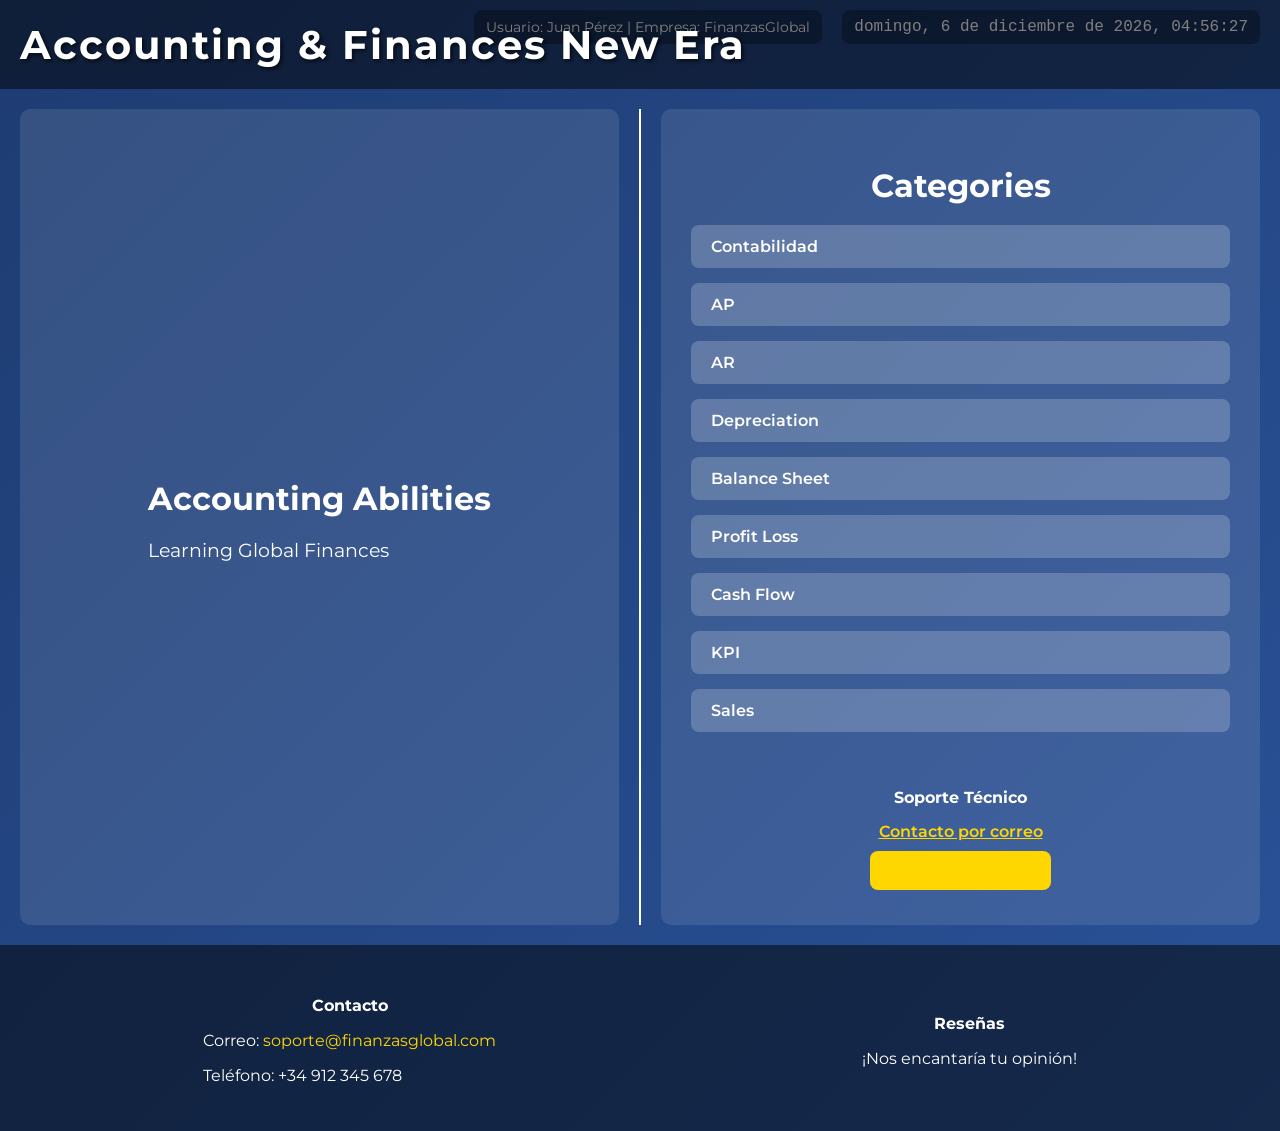
==== index.html @ ebb59e08 "Add files via upload" ====
<!DOCTYPE html>
<html lang="es">
<head>
<meta charset="UTF-8" />
<meta name="viewport" content="width=device-width, initial-scale=1.0" />
<title>Accounting & Finances New Era</title>
<!-- Estilo mejorado para un aspecto más espectacular -->
<style>
  @import url('https://fonts.googleapis.com/css2?family=Montserrat:wght@400;700&display=swap');

  body {
    margin: 0;
    font-family: 'Montserrat', sans-serif;
    background: linear-gradient(135deg, #1e3c72, #2a5298);
    color: #fff;
  }

  header {
    background-color: rgba(0, 0, 0, 0.5);
    padding: 20px;
    text-align: left;
    position: relative;
  }

  header h1 {
    margin: 0;
    font-size: 2.5em;
    letter-spacing: 2px;
    text-shadow: 2px 2px 4px rgba(0,0,0,0.7);
  }

  /* Contenedor principal */
  .main-container {
    display: flex;
    flex-direction: row;
    min-height: calc(100vh - 120px);
  }

  /* Panel izquierdo */
  .left-panel {
    flex: 1;
    padding: 30px;
    background: rgba(255,255,255,0.1);
    display: flex;
    flex-direction: column;
    align-items: center;
    justify-content: center;
    border-radius: 10px;
    margin: 20px;
  }

  .left-panel h2 {
    font-size: 2em;
    margin-bottom: 10px;
  }

  .left-panel h3 {
    font-size: 1.2em;
    font-weight: normal;
  }

  /* Divider */
  .divider {
    width: 2px;
    background-color: #fff;
    margin: 20px 0;
  }

  /* Panel derecho (menú) */
  .right-panel {
    flex: 1;
    padding: 30px;
    background: rgba(255,255,255,0.1);
    border-radius: 10px;
    margin: 20px;
    display: flex;
    flex-direction: column;
  }

  .right-panel h2 {
    font-size: 2em;
    margin-bottom: 20px;
    text-align: center;
  }

  /* Lista de menú */
  .menu-list {
    list-style: none;
    padding: 0;
    margin: 0;
  }

  .menu-list li {
    margin-bottom: 15px;
  }

  .menu-list a {
    display: block;
    padding: 12px 20px;
    background-color: rgba(255,255,255,0.2);
    border-radius: 8px;
    text-decoration: none;
    color: #fff;
    font-weight: 600;
    transition: background 0.3s, transform 0.2s;
  }

  .menu-list a:hover {
    background-color: rgba(255,255,255,0.4);
    transform: scale(1.02);
  }

  /* Footer con información adicional */
  footer {
    background-color: rgba(0,0,0,0.5);
    padding: 20px;
    display: flex;
    flex-wrap: wrap;
    justify-content: space-around;
    align-items: center;
  }

  .footer-section {
    margin: 10px;
    min-width: 200px;
  }

  .footer-section h4 {
    margin-bottom: 10px;
    font-weight: 700;
    text-align: center;
  }

  .contact-info a {
    color: #ffd700;
    text-decoration: none;
  }

  /* Reloj y usuario/empresa */
  .top-info {
    position: absolute;
    top: 10px;
    right: 20px;
    display: flex;
    align-items: center;
    gap: 20px;
  }

  .user-company {
    font-size: 0.9em;
    background: rgba(0,0,0,0.3);
    padding: 8px 12px;
    border-radius: 8px;
    backdrop-filter: blur(4px);
  }

  /* Reloj */
  #clock {
    font-family: 'Courier New', monospace;
    font-size: 1em;
    padding: 8px 12px;
    background: rgba(0,0,0,0.3);
    border-radius: 8px;
    backdrop-filter: blur(4px);
  }

  /* Sección contacto y reseñas */
  .support-section {
    margin-top: 20px;
    display: flex;
    flex-direction: column;
    align-items: center;
  }

  .support-section h4 {
    margin-bottom: 10px;
  }

  .support-section a {
    margin: 5px 0;
    color: #ffd700;
    text-decoration: underline;
    font-weight: 600;
  }

  /* Botón para dejar reseña */
  .review-btn {
    margin-top: 10px;
    padding: 10px 20px;
    background-color: #ffd700;
    color: #000;
    border: none;
    border-radius: 8px;
    font-size: 1em;
    cursor: pointer;
    transition: background 0.3s;
  }

  .review-btn:hover {
    background-color: #e6c200;
  }

  /* Responsive */
  @media(max-width: 1024px){
    .main-container {
      flex-direction: column;
    }
    .divider {
      display: none;
      height: 2px;
      width: 100%;
    }
    header h1 {
      font-size: 2em;
    }
  }
</style>
</head>
<body>

<!-- Top info: fecha, hora, usuario y empresa -->
<div class="top-info">
  <div class="user-company" id="userCompany">
    Usuario: Juan Pérez | Empresa: FinanzasGlobal
  </div>
  <div id="clock"></div>
</div>

<header>
    <h1>Accounting & Finances New Era</h1>
</header>

<main class="main-container">

  <!-- Panel izquierdo -->
  <div class="left-panel">
      <section class="content">
          <h2>Accounting Abilities</h2>
          <h3>Learning Global Finances</h3>
      </section>
  </div>

  <!-- Divisorio -->
  <div class="divider"></div>

  <!-- Panel derecho (menú) -->
  <div class="right-panel">
      <h2>Categories</h2>
      <!-- Lista de opciones visibles en el menú lateral -->
      <ul class="menu-list">
          <li><a href="#" id="contabilidadLink">Contabilidad</a></li>
          <li><a href="#" id="APLink" data-menu="HTML/AP.html">AP</a></li>
          <li><a href="#" id="ARLink" data-menu="HTML/AR.html">AR</a></li>
          <li><a href="#" id="DepreciationLink" data-menu="HTML/Depreciation.html">Depreciation</a></li>
          <li><a href="#" id="BalanceSheetLink" data-menu="HTML/BalanceSheet.html">Balance Sheet</a></li>
          <li><a href="#" id="ProfitLossLink" data-menu="HTML/ProfitLoss.html">Profit Loss</a></li>
          <li><a href="#" id="CashFlowLink" data-menu="HTML/CashFlow.html">Cash Flow</a></li>
          <li><a href="#" id="KPILink" data-menu="HTML/KPI.html">KPI</a></li>
          <li><a href="#" id="SalesLink" data-menu="HTML/Sales.html">Sales</a></li>
        </ul>
        <!-- Sección contacto y reseñas -->
        <div class="support-section">
          <h4>Soporte Técnico</h4>
          <a href="mailto:soporte@finanzasglobal.com" target="_blank">Contacto por correo</a>
          <a href="#" id="leaveReview" class="review-btn">Dejar una reseña</a>
        </div>
      </div>
</main>

<!-- Footer con contacto y reseñas -->
<footer>
  <div class="footer-section contact-info">
    <h4>Contacto</h4>
    <p>Correo: <a href="mailto:soporte@finanzasglobal.com" target="_blank">soporte@finanzasglobal.com</a></p>
    <p>Teléfono: +34 912 345 678</p>
  </div>
  <div class="footer-section">
    <h4>Reseñas</h4>
    <p>¡Nos encantaría tu opinión!</p>
  </div>
</footer>

<!-- Scripts para funcionalidades -->
<script>
  // Función para actualizar reloj
  function updateClock() {
    const clock = document.getElementById('clock');
    const now = new Date();
    const options = {
      weekday: 'long', year: 'numeric', month: 'long', day: 'numeric',
      hour: '2-digit', minute: '2-digit', second: '2-digit'
    };
    clock.textContent = now.toLocaleString('es-ES', options);
  }

  // Actualizar reloj cada segundo
  setInterval(updateClock, 1000);
  // Inicializar reloj
  updateClock();

  // Evento para "Contabilidad"
  document.getElementById('contabilidadLink').addEventListener('click', function(event) {
    event.preventDefault();
    window.open('HTML/Contabilidad.html', '_blank');
  });

  // Evento para "AP"
  document.getElementById('APLink').addEventListener('click', function(event) {
    event.preventDefault();
    const menuPath = this.getAttribute('data-menu');
    window.open(menuPath, '_blank');
  });

  // Evento para "AR"
  document.getElementById('ARLink').addEventListener('click', function(event) {
    event.preventDefault();
    const menuPath = this.getAttribute('data-menu');
    window.open(menuPath, '_blank');
  });

  // Evento para "Depreciation"
  document.getElementById('DepreciationLink').addEventListener('click', function(event) {
    event.preventDefault();
    const menuPath = this.getAttribute('data-menu');
    window.open(menuPath, '_blank');
  });

  // Evento para "Balance Sheet"
  document.getElementById('BalanceSheetLink').addEventListener('click', function(event) {
    event.preventDefault();
    const menuPath = this.getAttribute('data-menu');
    window.open(menuPath, '_blank');
  });

  // Evento para "ProfitLoss"
  document.getElementById('ProfitLossLink').addEventListener('click', function(event) {
    event.preventDefault();
    const menuPath = this.getAttribute('data-menu');
    window.open(menuPath, '_blank');
  });

  // Evento para "CashFlow"
  document.getElementById('CashFlowLink').addEventListener('click', function(event) {
    event.preventDefault();
    const menuPath = this.getAttribute('data-menu');
    window.open(menuPath, '_blank');
  });

  // Evento para "KPI"
  document.getElementById('KPILink').addEventListener('click', function(event) {
    event.preventDefault();
    const menuPath = this.getAttribute('data-menu');
    window.open(menuPath, '_blank');
  });

  // Evento para "Sales"
  document.getElementById('SalesLink').addEventListener('click', function(event) {
    event.preventDefault();
    const menuPath = this.getAttribute('data-menu');
    window.open(menuPath, '_blank');
  });

  // Evento para dejar reseña
  document.getElementById('leaveReview').addEventListener('click', function(event) {
    event.preventDefault();
    // Aquí puedes abrir un formulario o enlace para dejar reseña
    alert('Gracias por querer dejarnos tu reseña! Pronto habilitaremos esta opción.');
  });
</script>
</body>
</html>
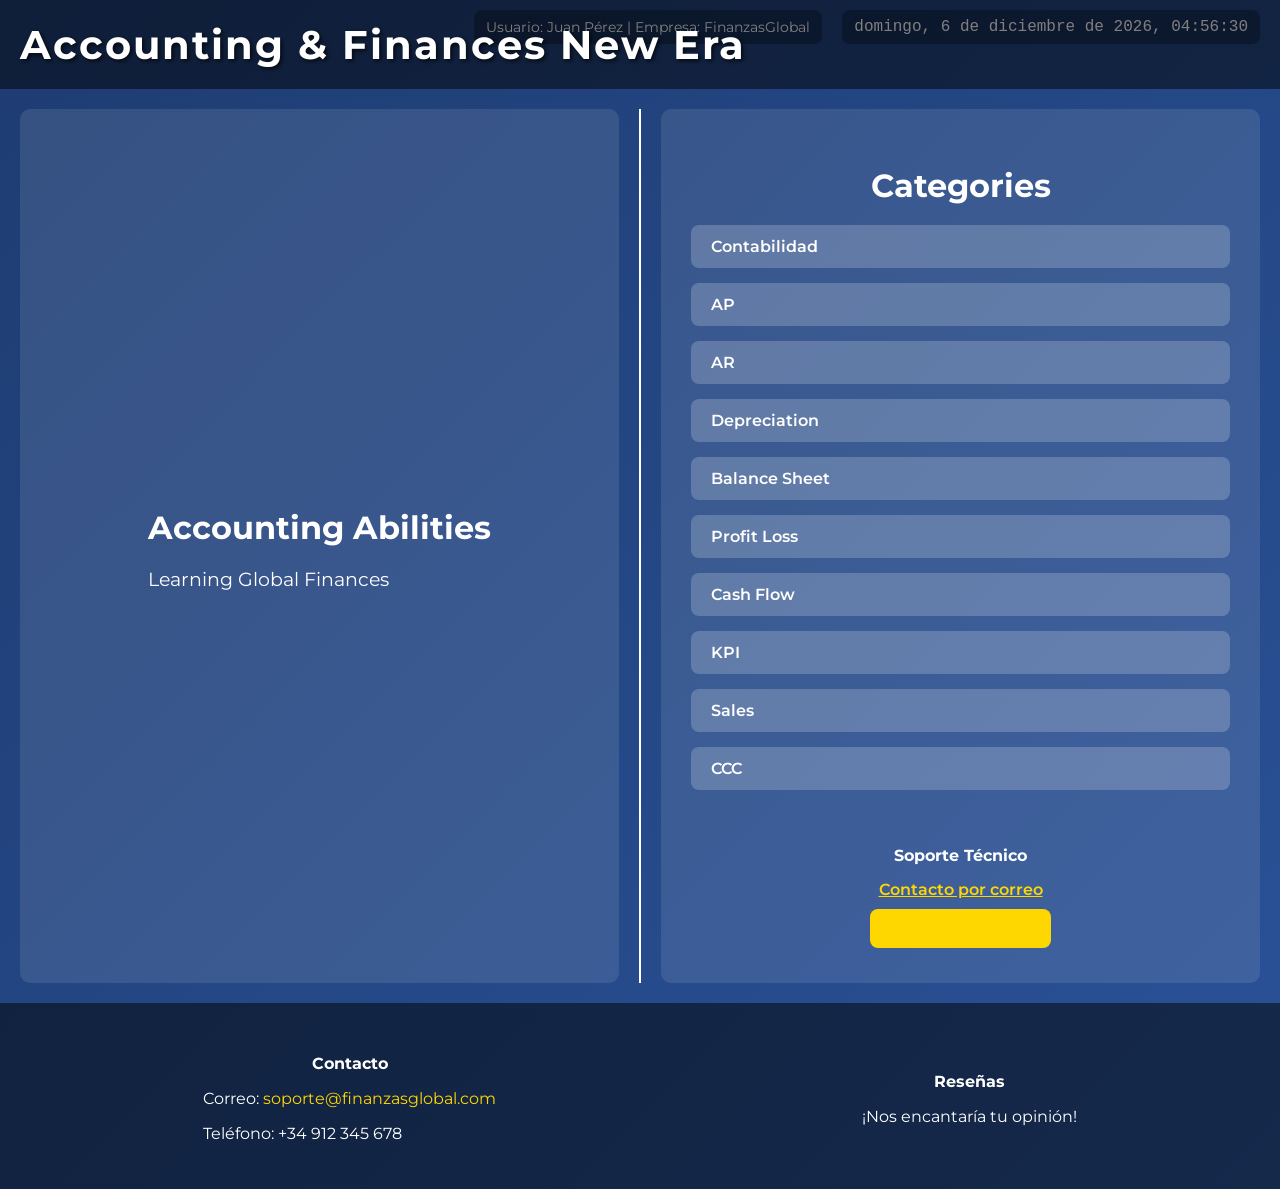
==== commit 3328dadf: "Add files via upload" ====
--- a/index.html
+++ b/index.html
@@ -257,6 +257,8 @@
           <li><a href="#" id="CashFlowLink" data-menu="HTML/CashFlow.html">Cash Flow</a></li>
           <li><a href="#" id="KPILink" data-menu="HTML/KPI.html">KPI</a></li>
           <li><a href="#" id="SalesLink" data-menu="HTML/Sales.html">Sales</a></li>
+          <li><a href="#" id="CCCLink" data-menu="HTML/CCC.html">CCC</a></li>
+
         </ul>
         <!-- Sección contacto y reseñas -->
         <div class="support-section">
@@ -359,6 +361,13 @@
     const menuPath = this.getAttribute('data-menu');
     window.open(menuPath, '_blank');
   });
+  
+  // Evento para "CCC"
+  document.getElementById('CCCLink').addEventListener('click', function(event) {
+    event.preventDefault();
+    const menuPath = this.getAttribute('data-menu');
+    window.open(menuPath, '_blank');
+  });
 
   // Evento para dejar reseña
   document.getElementById('leaveReview').addEventListener('click', function(event) {
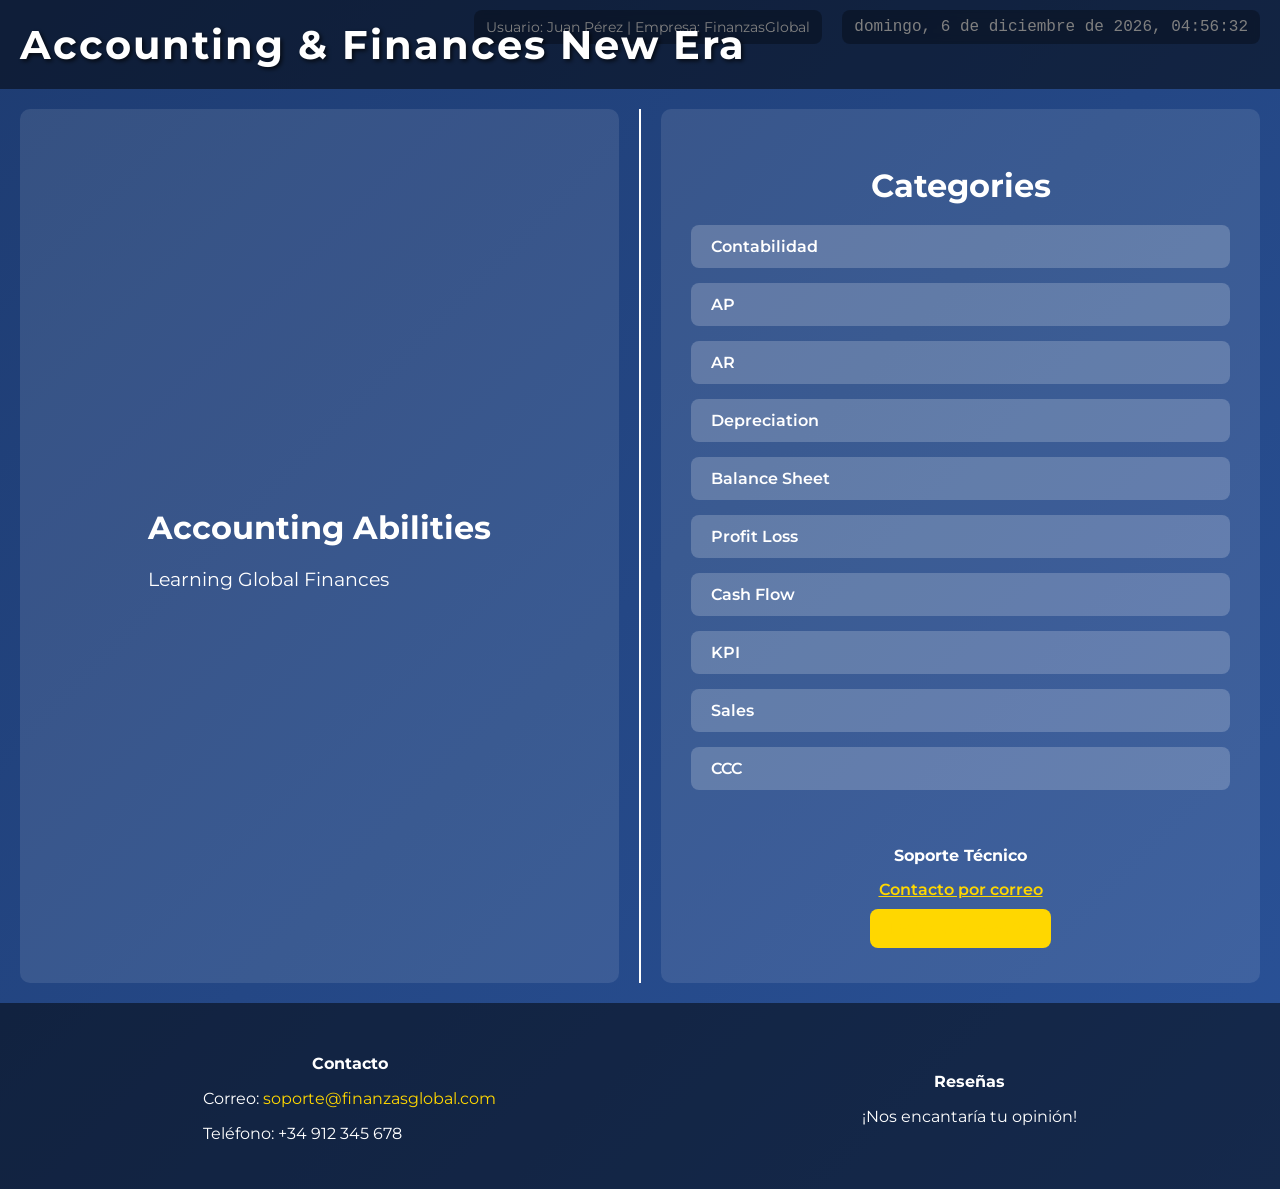
==== commit d81068d4: "Update Contabilidad link to include data-menu attribute" ====
--- a/index.html
+++ b/index.html
@@ -248,7 +248,7 @@
       <h2>Categories</h2>
       <!-- Lista de opciones visibles en el menú lateral -->
       <ul class="menu-list">
-          <li><a href="#" id="contabilidadLink">Contabilidad</a></li>
+          <li><a href="#" id="contabilidadLink" data-menu="HTML/Contabilidad.html" >Contabilidad</a></li>
           <li><a href="#" id="APLink" data-menu="HTML/AP.html">AP</a></li>
           <li><a href="#" id="ARLink" data-menu="HTML/AR.html">AR</a></li>
           <li><a href="#" id="DepreciationLink" data-menu="HTML/Depreciation.html">Depreciation</a></li>
@@ -377,4 +377,4 @@
   });
 </script>
 </body>
-</html>+</html>
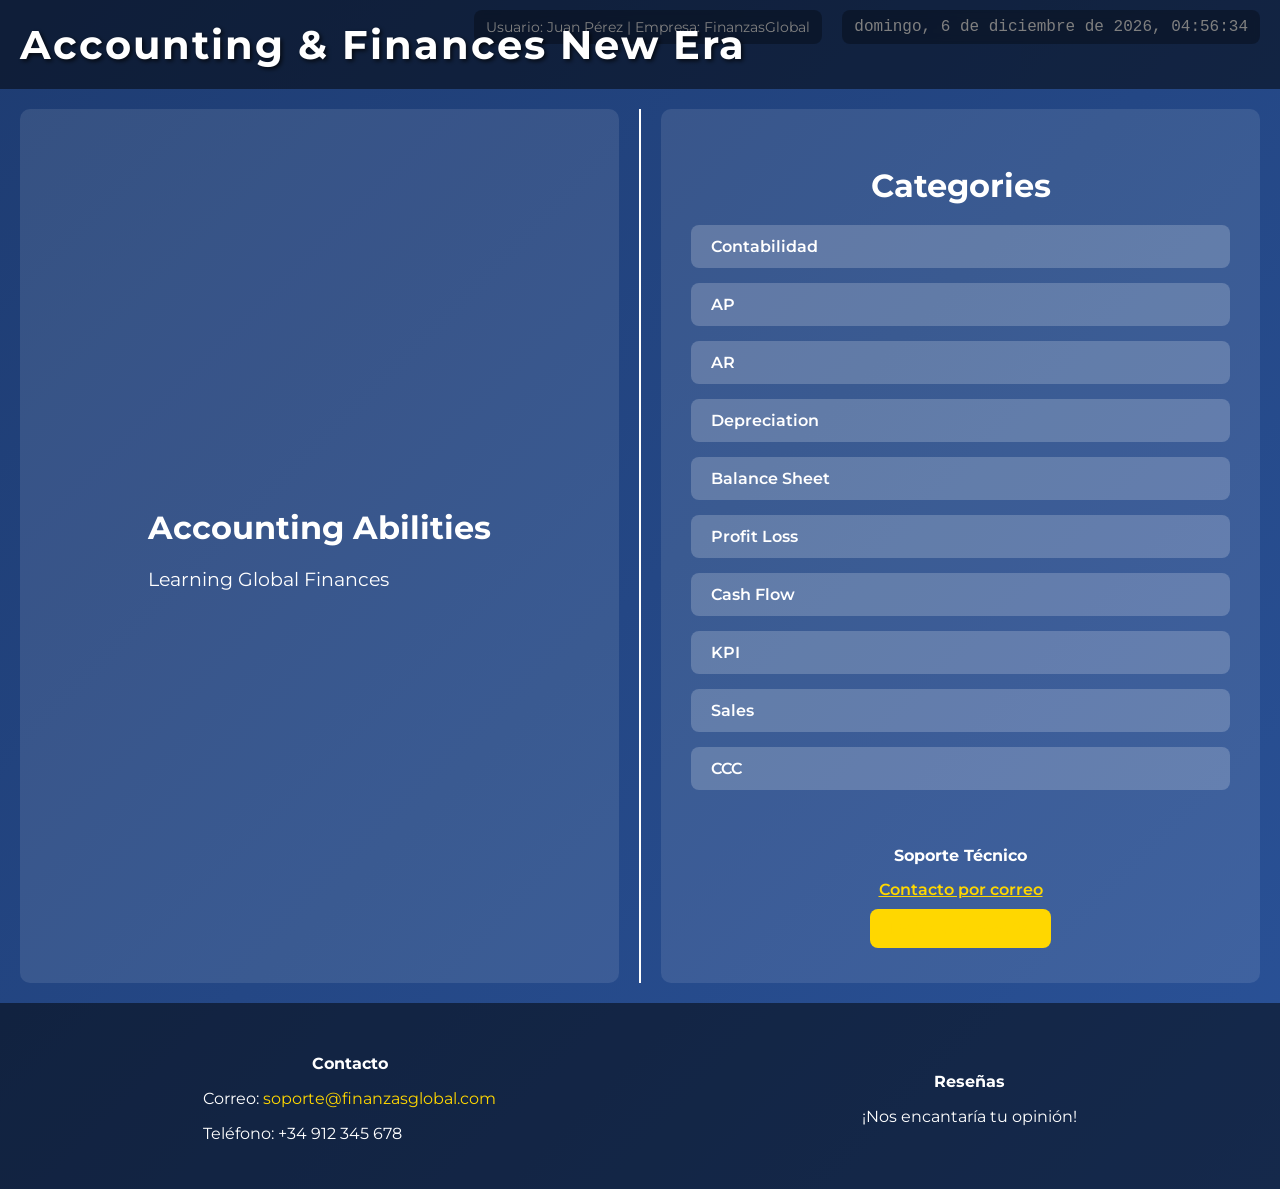
==== commit 26354170: "Add files via upload" ====
--- a/index.html
+++ b/index.html
@@ -248,7 +248,7 @@
       <h2>Categories</h2>
       <!-- Lista de opciones visibles en el menú lateral -->
       <ul class="menu-list">
-          <li><a href="#" id="contabilidadLink" data-menu="HTML/Contabilidad.html" >Contabilidad</a></li>
+          <li><a href="#" id="contabilidadLink" data-menu="HTML/Contabilidad.html">Contabilidad</a></li>
           <li><a href="#" id="APLink" data-menu="HTML/AP.html">AP</a></li>
           <li><a href="#" id="ARLink" data-menu="HTML/AR.html">AR</a></li>
           <li><a href="#" id="DepreciationLink" data-menu="HTML/Depreciation.html">Depreciation</a></li>
@@ -303,7 +303,8 @@
   // Evento para "Contabilidad"
   document.getElementById('contabilidadLink').addEventListener('click', function(event) {
     event.preventDefault();
-    window.open('HTML/Contabilidad.html', '_blank');
+    const menuPath = this.getAttribute('data-menu')
+    window.open(menuPath, '_blank');
   });
 
   // Evento para "AP"
@@ -377,4 +378,4 @@
   });
 </script>
 </body>
-</html>
+</html>
